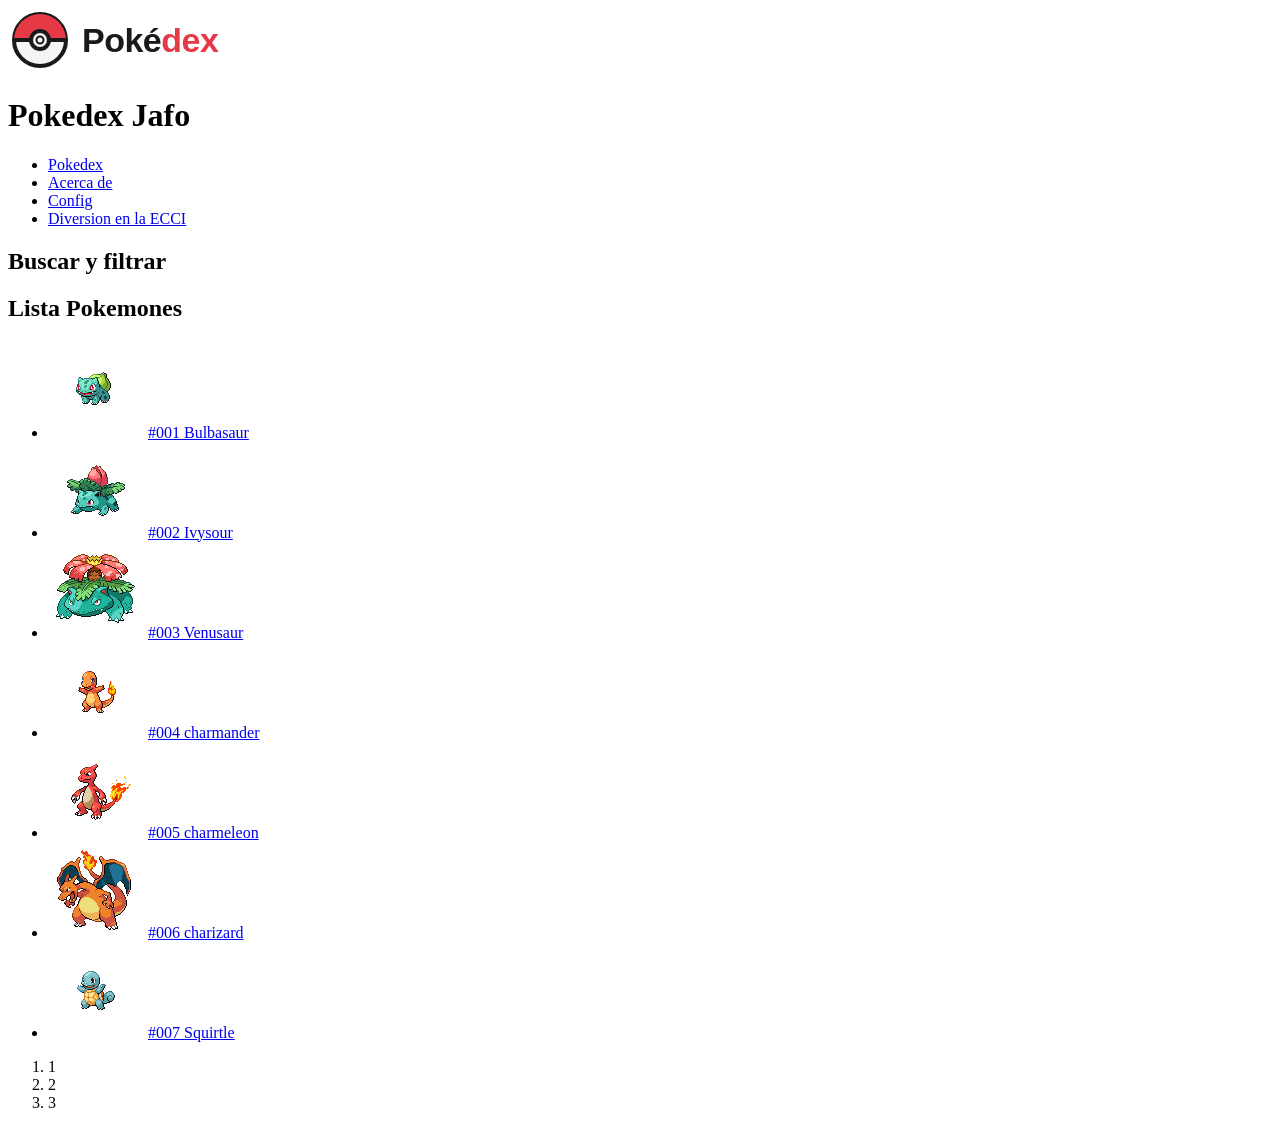
==== index.html @ d7e00fbe "poke No HCI Jafet" ====
<!DOCTYPE html>
<html lang="en">
    <header id="site-header">
        <img src="assets/logo-pokedex.svg" alt= "Pokelogo">
        <h1>Pokedex Jafo</h1>

        

    </header>

    <nav>   
        <ul>
            <li><a href="Perfil-entrenador.html">Pokedex</a></li>
            <li><a href="Acerca De.html">Acerca de</a></li>
            <li><a href="Config.html">Config</a></li>
            <li><a href="https://play.cplegacy.com/" target="_blank" rel = "noopener">Diversion en la ECCI</a></li>


        </ul>
    </nav>
    <section Id=" buscador">
        <h2> Buscar y filtrar </h2>
        <!--- No se como hacerlo aun -->

    </section>


    <section id = "Main Menu"> 
        <h1>Lista Pokemones</h1>
        <nav>   
        <ul>
             <li>
                <img src="/assets/bulbasaur.png">
                <a href="Bulbasaur.html">#001 Bulbasaur</a></li>
             <li>
                <img src="/assets/ivysaur.png">
                <a href="Ivysour.html">#002 Ivysour</a></li>
             <li>
                <img src="/assets/venusaur.png">
                <a href="venusaur.html">#003 Venusaur</a></li>
             <li>
                <img src="/assets/charmander.png">
                <a href="charmander.html">#004 charmander</a></li>
            <li>
                <img src="/assets/charmeleon.png">
                <a href="charmeleon.html">#005 charmeleon</a></li>
             <li>
                <img src="/assets/charizard.png">
                <a href="charizard.html">#006 charizard</a></li>
             <li>
                <img src="/assets/squirtle.png">
                <a href="Squirtle.html">#007 Squirtle</a></li>

        </ul>
    </nav>
    </section>
    <nav id=" paginacion">
        <ol> <!-- cuando importa el orden de paginacion-->
            <li>1</li>
            <li>2</li>
            <li>3</li>
        </ol>
    </nav>

    
    
</html>
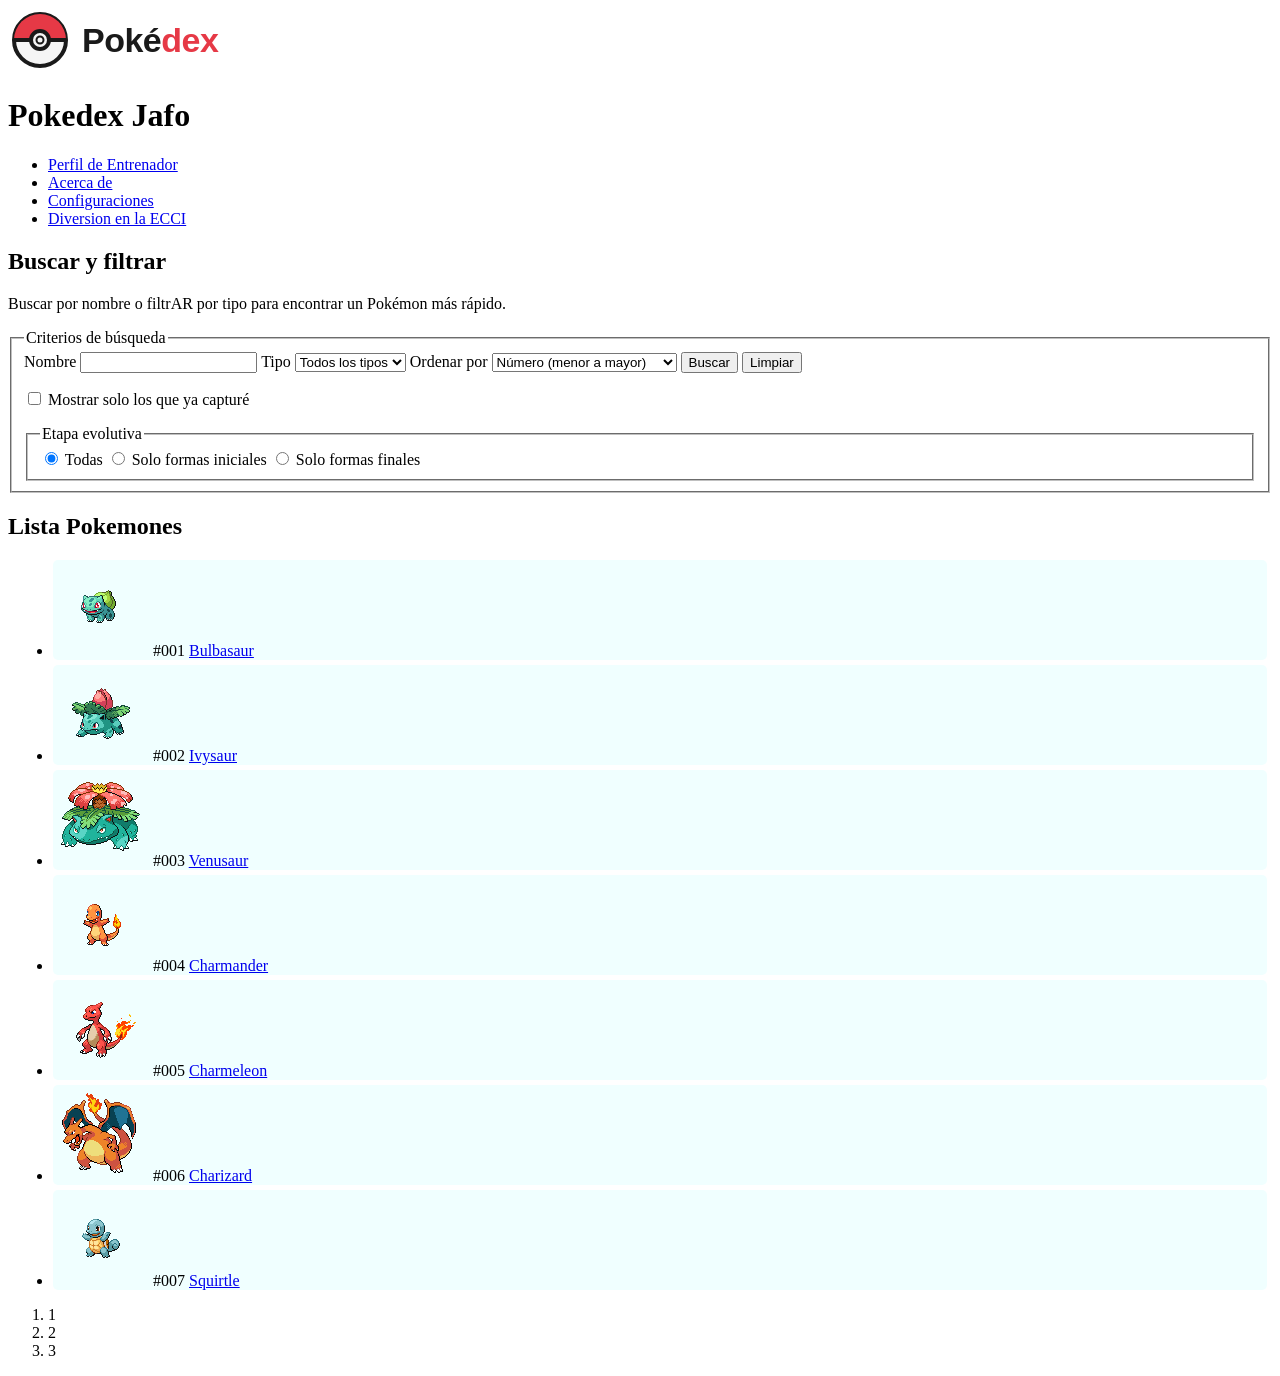
==== commit 931951de: "cambios en index, agregados de css en clase" ====
--- a/index.html
+++ b/index.html
@@ -10,50 +10,124 @@
 
     <nav>   
         <ul>
-            <li><a href="Perfil-entrenador.html">Pokedex</a></li>
+            <li><a href="Perfil-entrenador.html">Perfil de Entrenador</a></li>
             <li><a href="Acerca De.html">Acerca de</a></li>
-            <li><a href="Config.html">Config</a></li>
+            <li><a href="Config.html">Configuraciones</a></li>
             <li><a href="https://play.cplegacy.com/" target="_blank" rel = "noopener">Diversion en la ECCI</a></li>
-
+             <style>
+                
+             .pokemon-card{ 
+                
+                background-color: azure;
+                margin: 5px;
+                border-radius: 5px;
+             }
+             </style>
 
         </ul>
     </nav>
-    <section Id=" buscador">
-        <h2> Buscar y filtrar </h2>
-        <!--- No se como hacerlo aun -->
 
+    <section id="buscador">
+        <h2>Buscar y filtrar</h2>
+        <p>Buscar por nombre o filtrAR por tipo para encontrar un Pokémon más rápido.</p>
+
+        <search>
+            <form class="buscador" action="./" method="get">
+            <fieldset>
+                <legend>Criterios de búsqueda</legend>
+
+                <label for="nombre">Nombre</label>
+                <input type="search" id="nombre" name="nombre">
+
+                <label for="tipo">Tipo</label>
+                <select id="tipo" name="tipo">
+
+                    <option value="">Todos los tipos</option>
+                    <option value="planta">Planta</option>
+                    <option value="fuego">Fuego</option>
+                    <option value="agua">Agua</option>
+                    <option value="electrico">Eléctrico</option>
+                    <option value="veneno">Veneno</option>
+                    <option value="volador">Volador</option>
+                </select>
+
+                <label for="orden">Ordenar por</label>
+                <select id="orden" name="orden">
+                    <option value="numero-asc" selected>Número (menor a mayor)</option>
+                    <option value="numero-desc">Número (mayor a menor)</option>
+                    <option value="nombre-asc">Nombre (A-Z)</option>
+                    <option value="nombre-desc">Nombre (Z-A)</option>
+                    <option value="tamano-desc">Tamaño (más alto primero)</option>
+                    <option value="tamano-asc">Tamaño (más bajo primero)</option>
+                </select>
+
+                <button type="submit">Buscar</button>
+                <button type="reset">Limpiar</button>
+
+                <p>
+                    <input type="checkbox" id="solo-capturados" name="solo-capturados" value="si">
+                    <label for="solo-capturados">Mostrar solo los que ya capturé</label>
+                </p>
+
+                <fieldset>
+                    <legend>Etapa evolutiva</legend>
+
+                    <input type="radio" id="etapa-todas" name="etapa" value="todas" checked>
+                    <label for="etapa-todas">Todas</label>
+
+                    <input type="radio" id="etapa-inicial" name="etapa" value="inicial">
+                    <label for="etapa-inicial">Solo formas iniciales</label>
+
+                    <input type="radio" id="etapa-final" name="etapa" value="final">
+                    <label for="etapa-final">Solo formas finales</label>
+                </fieldset>
+            </fieldset>
+            </form>
+        </search>
     </section>
 
+   
+    <section id="lista-pokemon">
+    <h2>Lista Pokemones</h2>
+    <ul class="pokemon-list">
+        <li class="pokemon-card">
+            <img src="assets/bulbasaur.png" alt="Sprite de Bulbasaur" width="96" height="96" class="pokemon-card__image">
+            <span class="pokemon-card__number">#001</span>
+            <a href="bulbasaur.html" class="pokemon-card__name">Bulbasaur</a>
+        </li>
+        <li class="pokemon-card">
+            <img src="assets/ivysaur.png" alt="Sprite de Ivysaur" width="96" height="96" class="pokemon-card__image">
+            <span class="pokemon-card__number">#002</span>
+            <a href="ivysaur.html" class="pokemon-card__name">Ivysaur</a>
+        </li>
+        <li class="pokemon-card">
+            <img src="assets/venusaur.png" alt="Sprite de Venusaur" width="96" height="96" class="pokemon-card__image">
+            <span class="pokemon-card__number">#003</span>
+            <a href="venusaur.html" class="pokemon-card__name">Venusaur</a>
+        </li>
+        <li class="pokemon-card">
+            <img src="assets/charmander.png" alt="Sprite de Charmander" width="96" height="96" class="pokemon-card__image">
+            <span class="pokemon-card__number">#004</span>
+            <a href="charmander.html" class="pokemon-card__name">Charmander</a>
+        </li>
+        <li class="pokemon-card">
+            <img src="assets/charmeleon.png" alt="Sprite de Charmeleon" width="96" height="96" class="pokemon-card__image">
+            <span class="pokemon-card__number">#005</span>
+            <a href="charmeleon.html" class="pokemon-card__name">Charmeleon</a>
+        </li>
+        <li class="pokemon-card">
+            <img src="assets/charizard.png" alt="Sprite de Charizard" width="96" height="96" class="pokemon-card__image">
+            <span class="pokemon-card__number">#006</span>
+            <a href="charizard.html" class="pokemon-card__name">Charizard</a>
+        </li>
+        <li class="pokemon-card">
+            <img src="assets/squirtle.png" alt="Sprite de Squirtle" width="96" height="96" class="pokemon-card__image">
+            <span class="pokemon-card__number">#007</span>
+            <a href="squirtle.html" class="pokemon-card__name">Squirtle</a>
+        </li>
+    </ul>
+    </section>
 
-    <section id = "Main Menu"> 
-        <h1>Lista Pokemones</h1>
-        <nav>   
-        <ul>
-             <li>
-                <img src="/assets/bulbasaur.png">
-                <a href="Bulbasaur.html">#001 Bulbasaur</a></li>
-             <li>
-                <img src="/assets/ivysaur.png">
-                <a href="Ivysour.html">#002 Ivysour</a></li>
-             <li>
-                <img src="/assets/venusaur.png">
-                <a href="venusaur.html">#003 Venusaur</a></li>
-             <li>
-                <img src="/assets/charmander.png">
-                <a href="charmander.html">#004 charmander</a></li>
-            <li>
-                <img src="/assets/charmeleon.png">
-                <a href="charmeleon.html">#005 charmeleon</a></li>
-             <li>
-                <img src="/assets/charizard.png">
-                <a href="charizard.html">#006 charizard</a></li>
-             <li>
-                <img src="/assets/squirtle.png">
-                <a href="Squirtle.html">#007 Squirtle</a></li>
-
-        </ul>
-    </nav>
-    </section>
     <nav id=" paginacion">
         <ol> <!-- cuando importa el orden de paginacion-->
             <li>1</li>
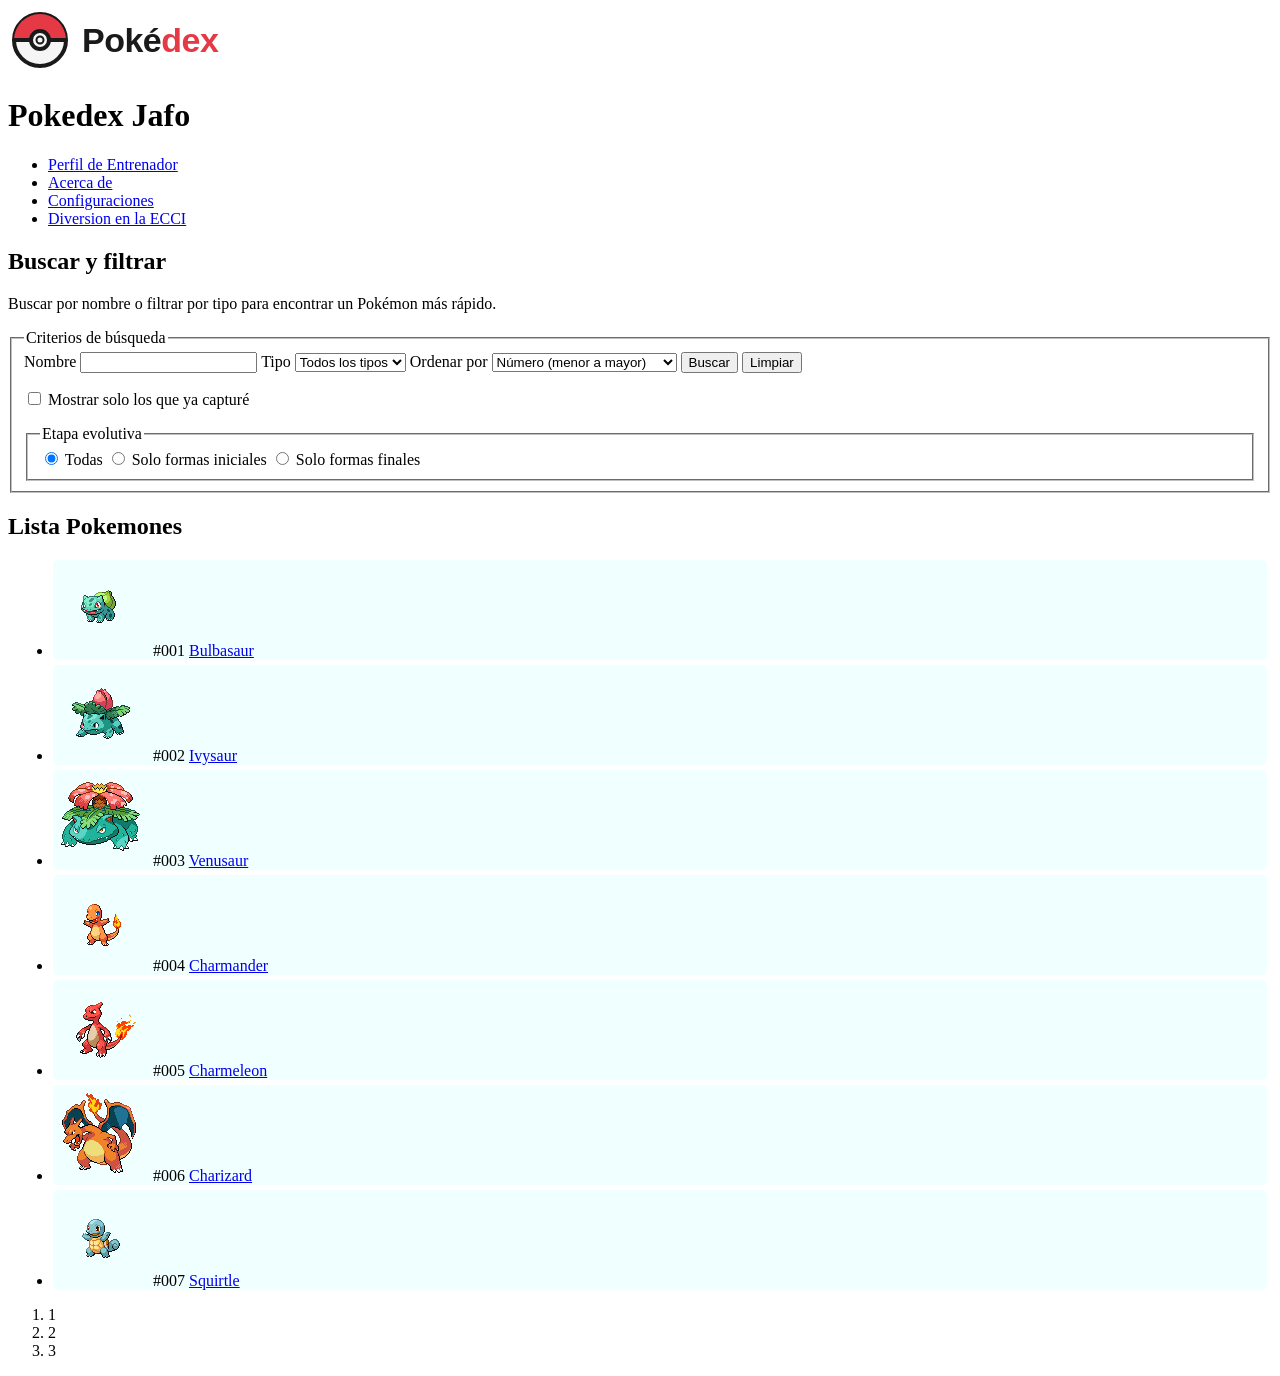
==== commit a0ef5b7c: "resume for T2 CI0237" ====
--- a/index.html
+++ b/index.html
@@ -29,7 +29,7 @@
 
     <section id="buscador">
         <h2>Buscar y filtrar</h2>
-        <p>Buscar por nombre o filtrAR por tipo para encontrar un Pokémon más rápido.</p>
+        <p>Buscar por nombre o filtrar por tipo para encontrar un Pokémon más rápido.</p>
 
         <search>
             <form class="buscador" action="./" method="get">
